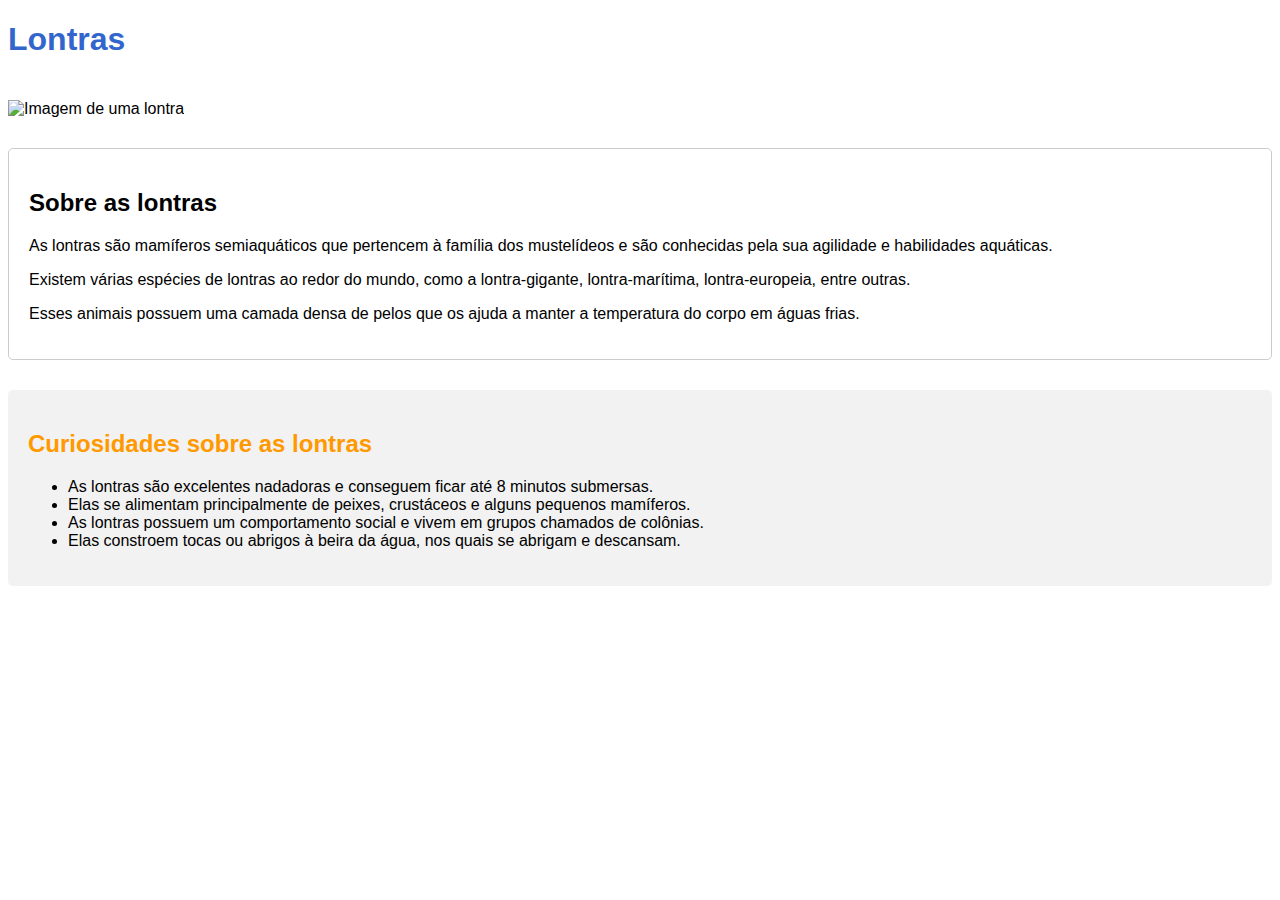
==== p2.html @ 5e3db2f4 "implementação pg 2" ====
<!DOCTYPE html> <html> <head> <title>Página sobre lontras</title> <style> body { font-family: Arial, sans-serif; }
h1 {
  color: #3366cc;
}

p {
  margin-top: 10px;
}

img {
  margin-top: 20px;
}

.info-section {
  margin-top: 30px;
  padding: 20px;
  border: 1px solid #ccc;
  border-radius: 5px;
}

.fact-section {
  margin-top: 30px;
  padding: 20px;
  background-color: #f2f2f2;
  border-radius: 5px;
}

.fact-section h2 {
  color: #ff9900;
}
</style> </head> <body> <h1>Lontras</h1> <img src="lontra.jpg" alt="Imagem de uma lontra" width="500"> <div class="info-section"> <h2>Sobre as lontras</h2> <p>As lontras são mamíferos semiaquáticos que pertencem à família dos mustelídeos e são conhecidas pela sua agilidade e habilidades aquáticas.</p> <p>Existem várias espécies de lontras ao redor do mundo, como a lontra-gigante, lontra-marítima, lontra-europeia, entre outras.</p> <p>Esses animais possuem uma camada densa de pelos que os ajuda a manter a temperatura do corpo em águas frias.</p> </div> <div class="fact-section"> <h2>Curiosidades sobre as lontras</h2> <ul> <li>As lontras são excelentes nadadoras e conseguem ficar até 8 minutos submersas.</li> <li>Elas se alimentam principalmente de peixes, crustáceos e alguns pequenos mamíferos.</li> <li>As lontras possuem um comportamento social e vivem em grupos chamados de colônias.</li> <li>Elas constroem tocas ou abrigos à beira da água, nos quais se abrigam e descansam.</li> </ul> </div> </body> </html>
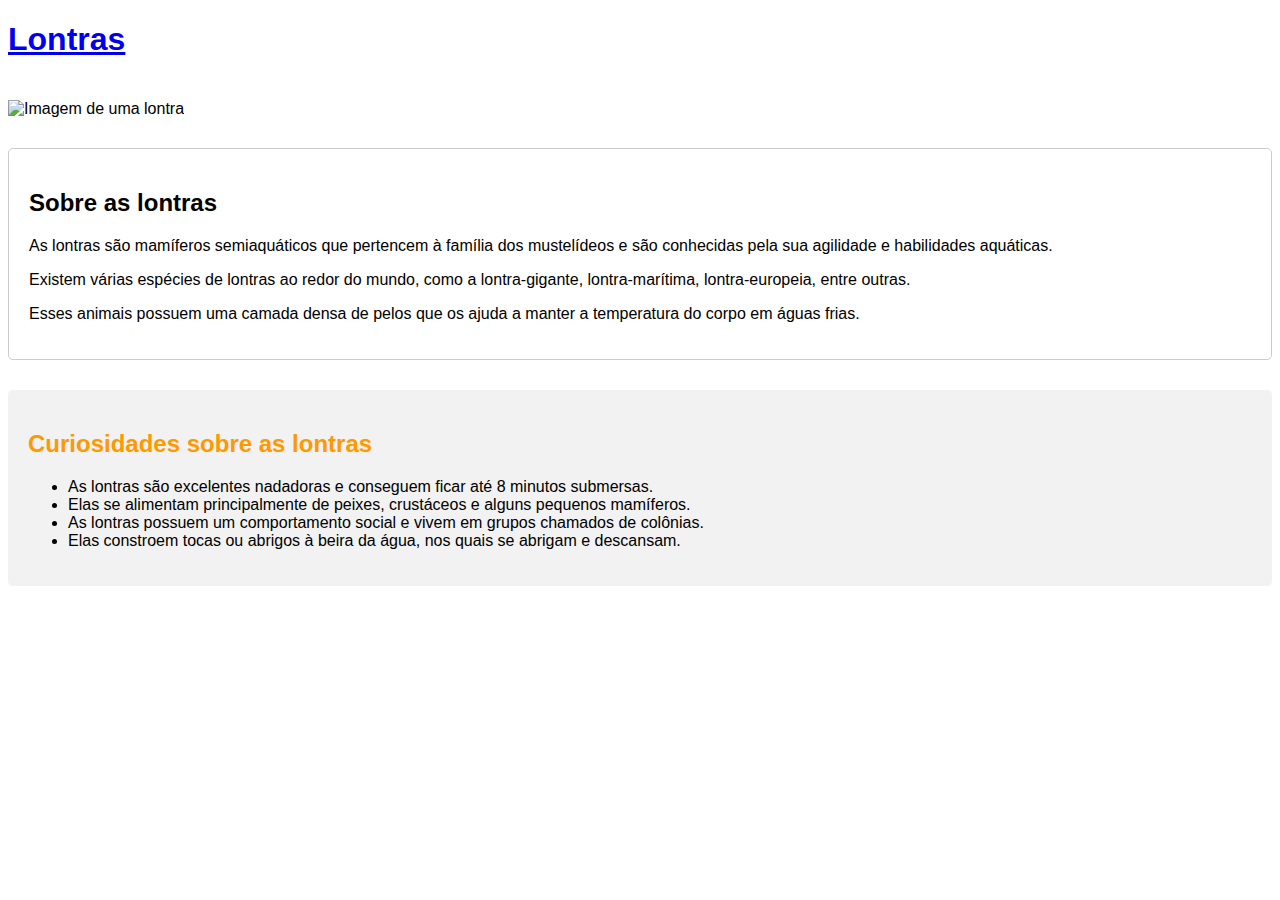
==== commit 30c509a2: "Update p2.html" ====
--- a/p2.html
+++ b/p2.html
@@ -28,4 +28,4 @@
 .fact-section h2 {
   color: #ff9900;
 }
-</style> </head> <body> <h1>Lontras</h1> <img src="lontra.jpg" alt="Imagem de uma lontra" width="500"> <div class="info-section"> <h2>Sobre as lontras</h2> <p>As lontras são mamíferos semiaquáticos que pertencem à família dos mustelídeos e são conhecidas pela sua agilidade e habilidades aquáticas.</p> <p>Existem várias espécies de lontras ao redor do mundo, como a lontra-gigante, lontra-marítima, lontra-europeia, entre outras.</p> <p>Esses animais possuem uma camada densa de pelos que os ajuda a manter a temperatura do corpo em águas frias.</p> </div> <div class="fact-section"> <h2>Curiosidades sobre as lontras</h2> <ul> <li>As lontras são excelentes nadadoras e conseguem ficar até 8 minutos submersas.</li> <li>Elas se alimentam principalmente de peixes, crustáceos e alguns pequenos mamíferos.</li> <li>As lontras possuem um comportamento social e vivem em grupos chamados de colônias.</li> <li>Elas constroem tocas ou abrigos à beira da água, nos quais se abrigam e descansam.</li> </ul> </div> </body> </html>+</style> </head> <body> <h1><a href="index.html">Lontras</a></h1> <img src="lontra.jpg" alt="Imagem de uma lontra" width="500"> <div class="info-section"> <h2>Sobre as lontras</h2> <p>As lontras são mamíferos semiaquáticos que pertencem à família dos mustelídeos e são conhecidas pela sua agilidade e habilidades aquáticas.</p> <p>Existem várias espécies de lontras ao redor do mundo, como a lontra-gigante, lontra-marítima, lontra-europeia, entre outras.</p> <p>Esses animais possuem uma camada densa de pelos que os ajuda a manter a temperatura do corpo em águas frias.</p> </div> <div class="fact-section"> <h2>Curiosidades sobre as lontras</h2> <ul> <li>As lontras são excelentes nadadoras e conseguem ficar até 8 minutos submersas.</li> <li>Elas se alimentam principalmente de peixes, crustáceos e alguns pequenos mamíferos.</li> <li>As lontras possuem um comportamento social e vivem em grupos chamados de colônias.</li> <li>Elas constroem tocas ou abrigos à beira da água, nos quais se abrigam e descansam.</li> </ul> </div> </body> </html>